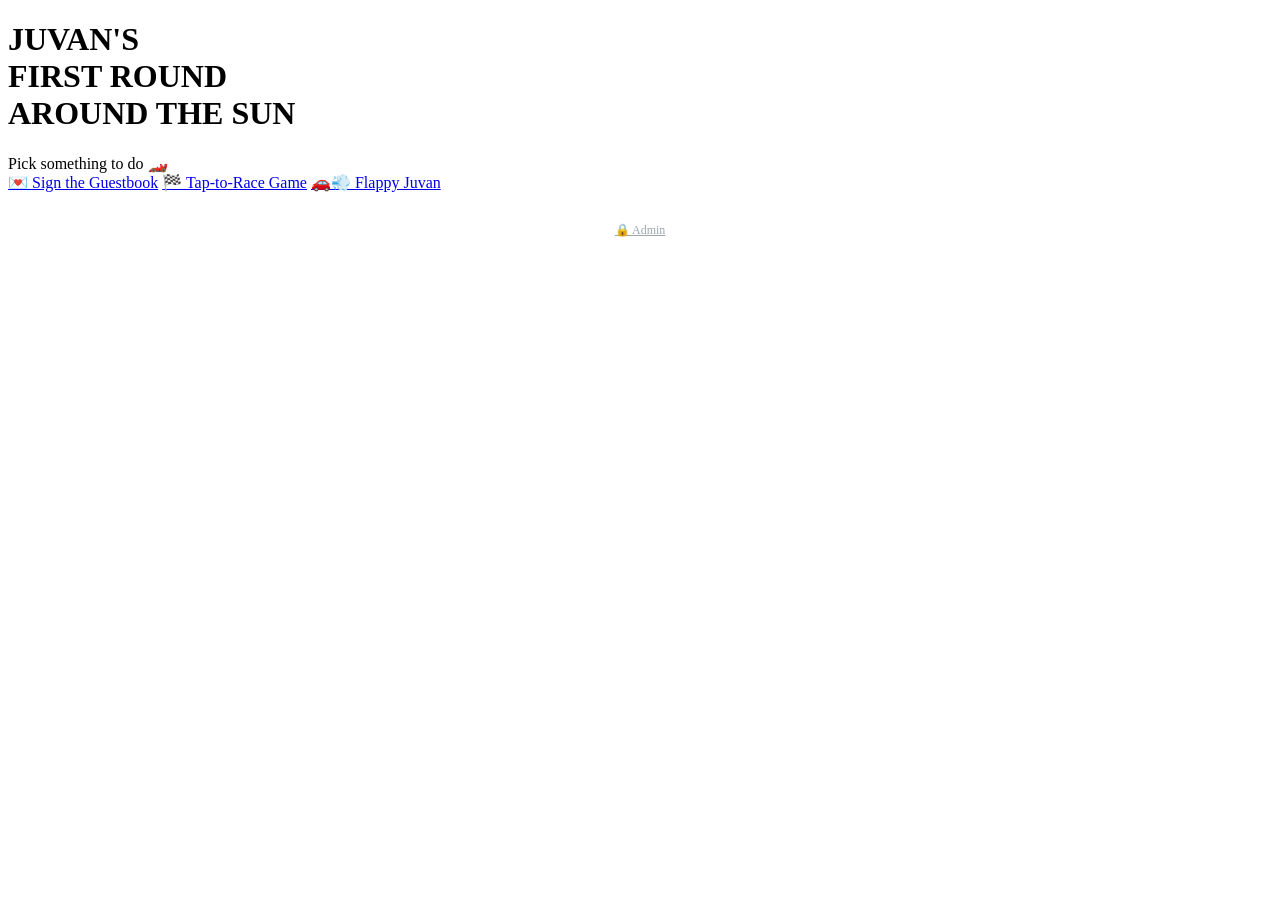
==== public/index.html @ 2fdd36c5 "Initial commit: Juvan's birthday party app" ====
<!DOCTYPE html>
<html lang="en">
<head>
<meta charset="UTF-8">
<meta name="viewport" content="width=device-width, initial-scale=1, maximum-scale=1">
<title>Juvan's First Birthday</title>
<link rel="stylesheet" href="/css/style.css">
</head>
<body>
<div class="wrap">
  <h1>JUVAN'S<br>FIRST ROUND<br>AROUND THE SUN</h1>
  <div class="subtitle">Pick something to do 🏎️</div>

  <div class="home-links">
    <a class="btn" href="/guestbook.html">💌 Sign the Guestbook</a>
    <a class="btn pink" href="/race.html">🏁 Tap-to-Race Game</a>
    <a class="btn pink" href="/flap.html">🚗💨 Flappy Juvan</a>
  </div>

  <div style="text-align:center; margin-top:28px;">
    <a href="/admin.html" style="font-size:12px; color:#9CA6AC;">🔒 Admin</a>
  </div>
</div>
</body>
</html>
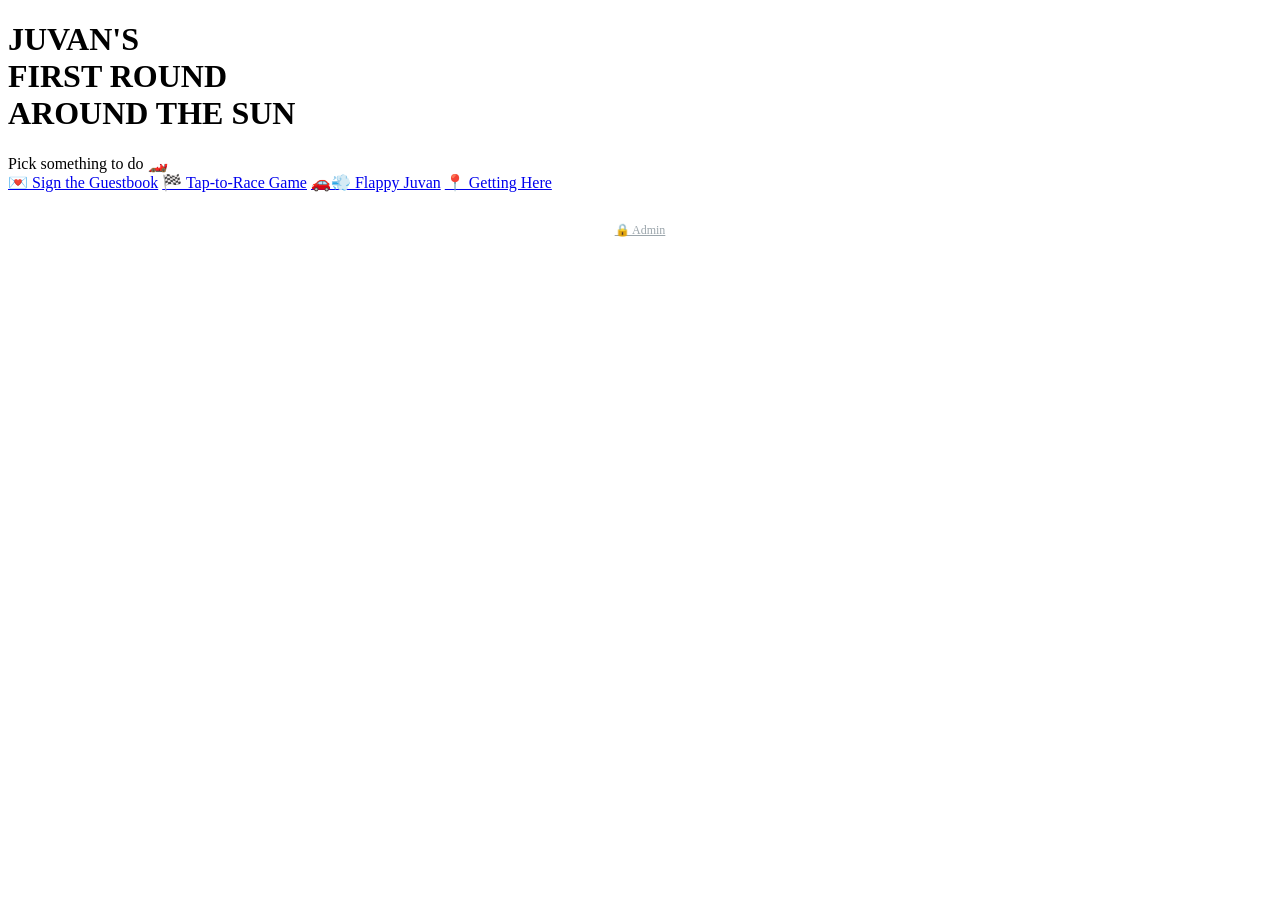
==== commit 264b261c: "Add password-gated Getting Here page with entry QR code" ====
--- a/public/index.html
+++ b/public/index.html
@@ -15,6 +15,7 @@
     <a class="btn" href="/guestbook.html">💌 Sign the Guestbook</a>
     <a class="btn pink" href="/race.html">🏁 Tap-to-Race Game</a>
     <a class="btn pink" href="/flap.html">🚗💨 Flappy Juvan</a>
+    <a class="btn gold" href="/getting-here.html">📍 Getting Here</a>
   </div>
 
   <div style="text-align:center; margin-top:28px;">
